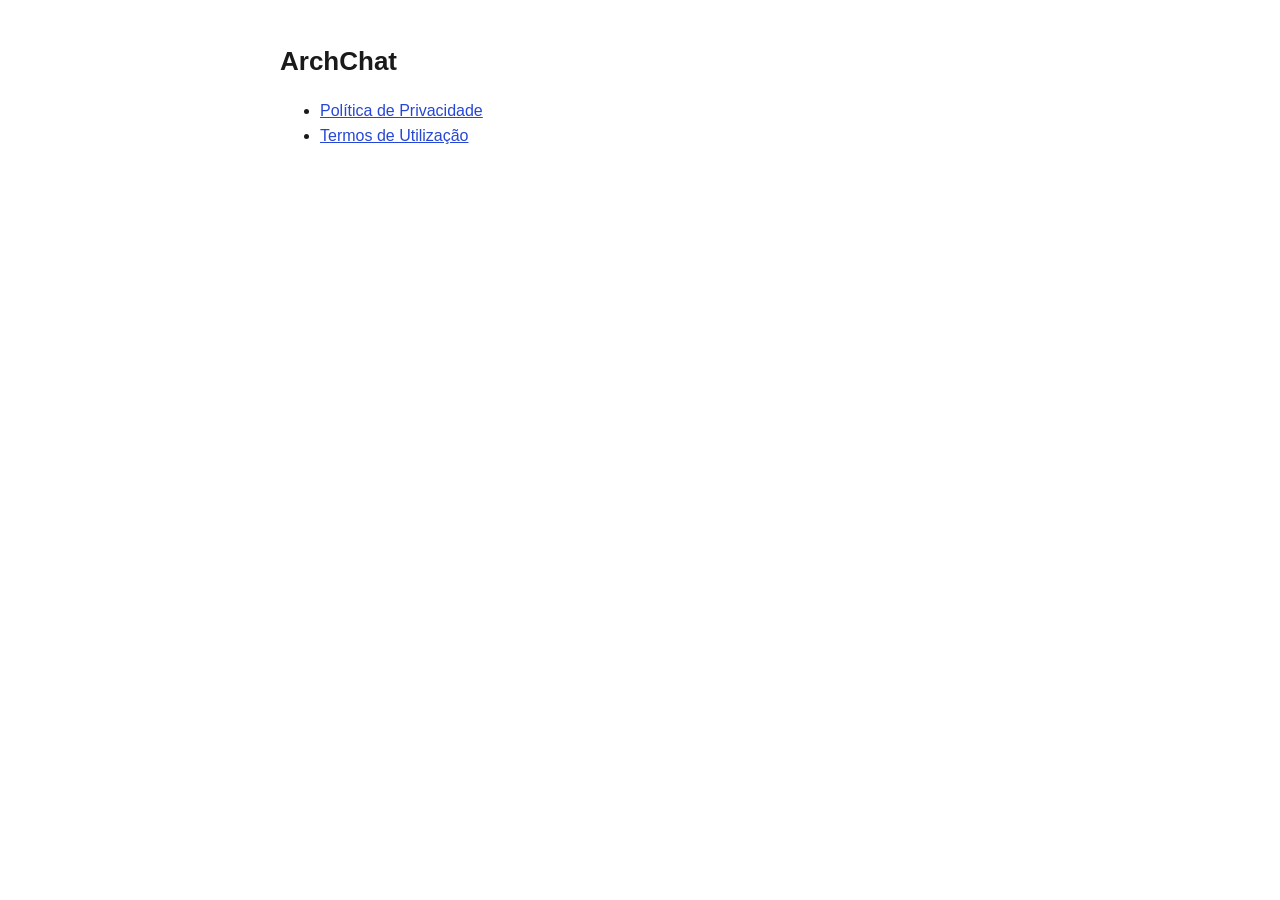
==== index.html @ 46dd763f "paginas de politica de privacidade e termos de uso do ArchChat" ====
<!DOCTYPE html>
<html lang="pt-BR">
<head>
<meta charset="utf-8">
<meta name="viewport" content="width=device-width, initial-scale=1">
<title>ArchChat — Documentos legais</title>
<link rel="stylesheet" href="style.css">
</head>
<body>
<h1>ArchChat</h1>
<ul>
<li><a href="privacidade.html">Política de Privacidade</a></li>
<li><a href="termos.html">Termos de Utilização</a></li>
</ul>
</body>
</html>
---- style.css ----
body { max-width: 720px; margin: 0 auto; padding: 24px 20px 80px; font-family: -apple-system, Segoe UI, Roboto, Arial, sans-serif; line-height: 1.55; color: #1a1a1a; background: #fff; }
h1 { font-size: 26px; }
h2 { font-size: 19px; margin-top: 32px; }
.aviso { background: #FFF4E5; border: 1px solid #F0C36D; padding: 12px 14px; border-radius: 8px; font-size: 14px; }
a { color: #2647D6; }
footer { margin-top: 48px; font-size: 13px; color: #666; }
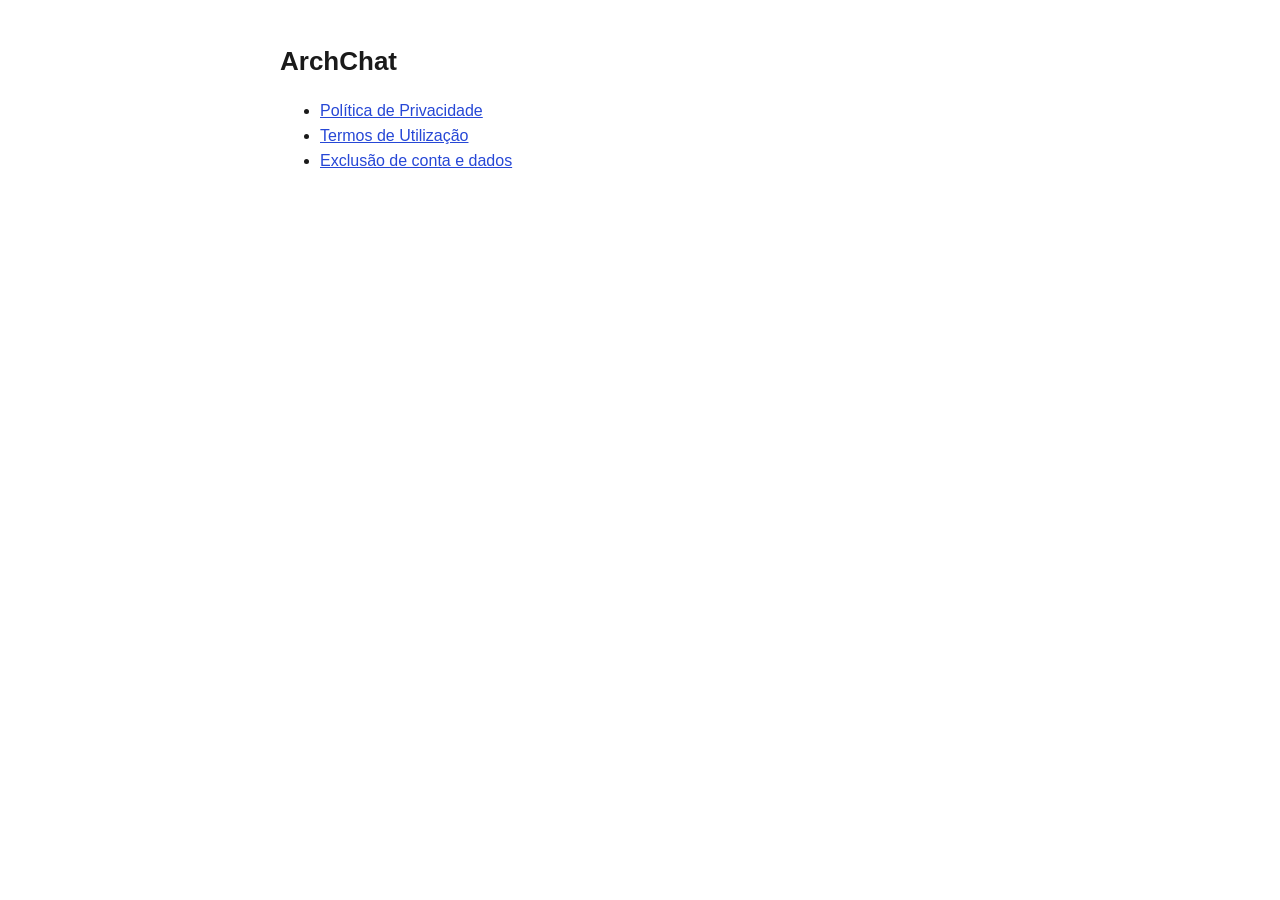
==== commit 43e96de9: "Adiciona página de exclusão de conta e dados (requisito Play Store) Cobre como pedir a exclusão (in-" ====
--- a/index.html
+++ b/index.html
@@ -11,6 +11,7 @@
 <ul>
 <li><a href="privacidade.html">Política de Privacidade</a></li>
 <li><a href="termos.html">Termos de Utilização</a></li>
+<li><a href="exclusao-de-conta.html">Exclusão de conta e dados</a></li>
 </ul>
 </body>
 </html>
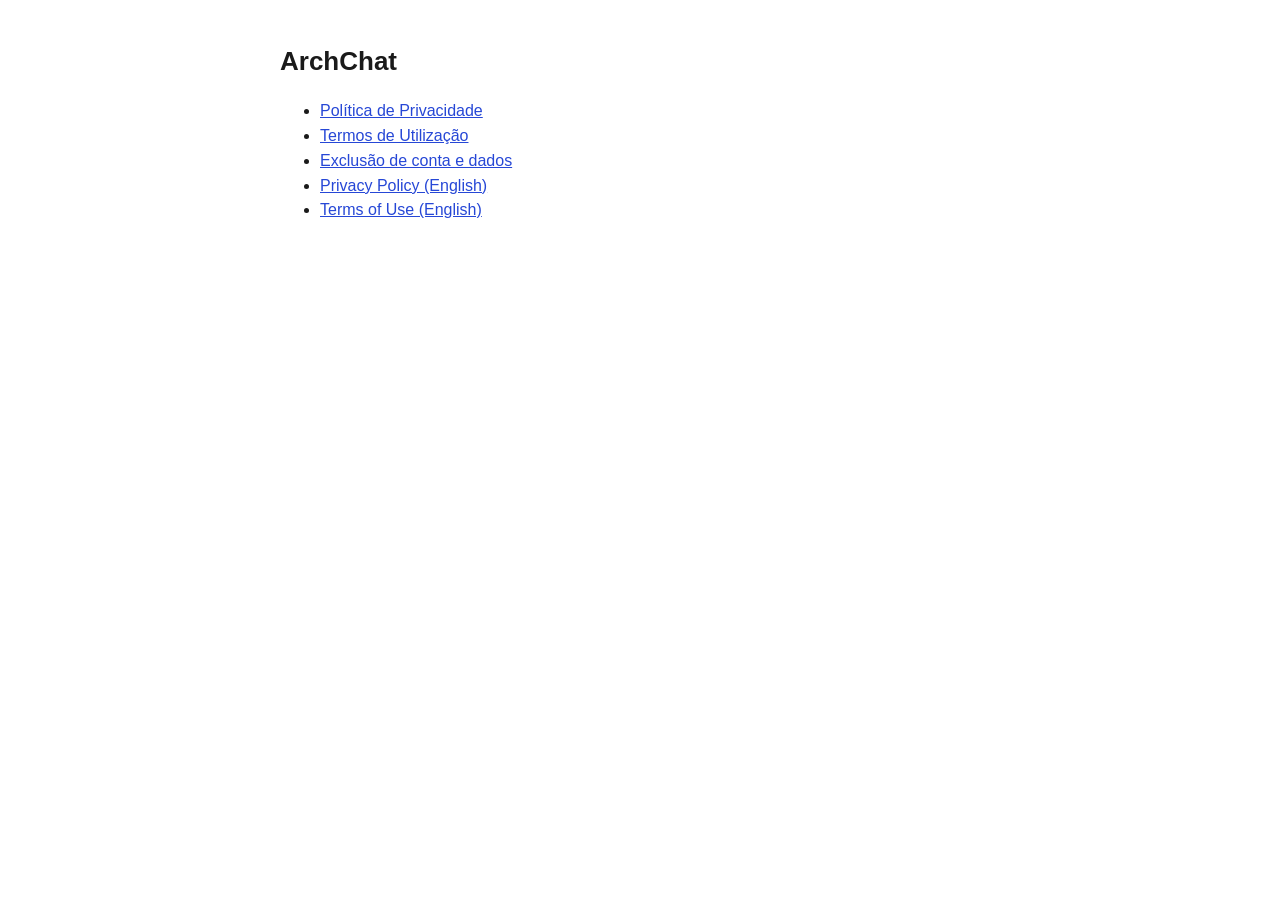
==== commit 71928db1: "Atualiza Política de Privacidade, Termos e Exclusão de conta pra versão 26.1 + versões em inglês" ====
--- a/index.html
+++ b/index.html
@@ -12,6 +12,8 @@
 <li><a href="privacidade.html">Política de Privacidade</a></li>
 <li><a href="termos.html">Termos de Utilização</a></li>
 <li><a href="exclusao-de-conta.html">Exclusão de conta e dados</a></li>
+<li><a href="privacy.html">Privacy Policy (English)</a></li>
+<li><a href="terms.html">Terms of Use (English)</a></li>
 </ul>
 </body>
 </html>
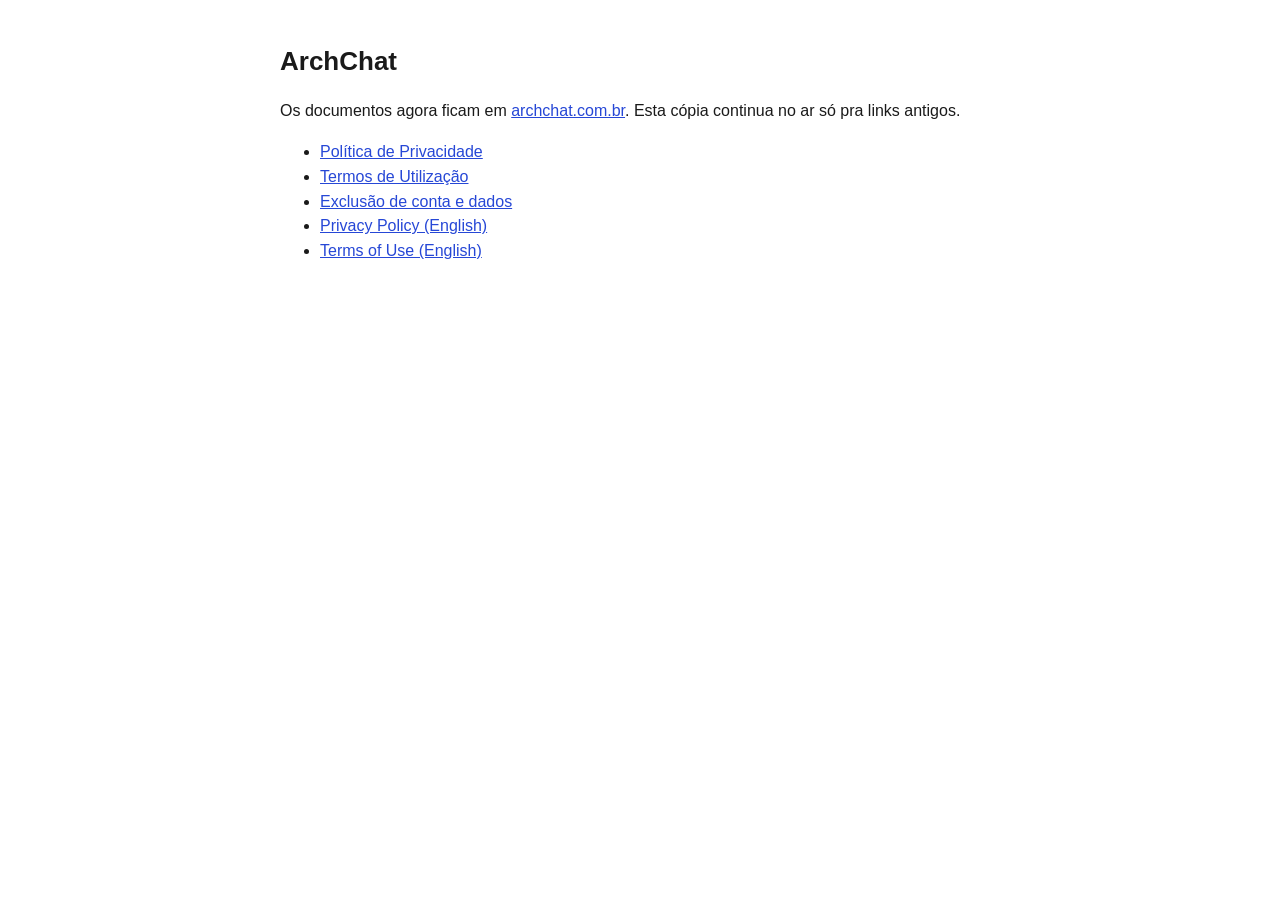
==== commit d10688a2: "Espelho: aponta pro domínio archchat.com.br (canonical) + visual novo" ====
--- a/index.html
+++ b/index.html
@@ -8,6 +8,7 @@
 </head>
 <body>
 <h1>ArchChat</h1>
+<p>Os documentos agora ficam em <a href="https://archchat.com.br/privacidade">archchat.com.br</a>. Esta cópia continua no ar só pra links antigos.</p>
 <ul>
 <li><a href="privacidade.html">Política de Privacidade</a></li>
 <li><a href="termos.html">Termos de Utilização</a></li>
